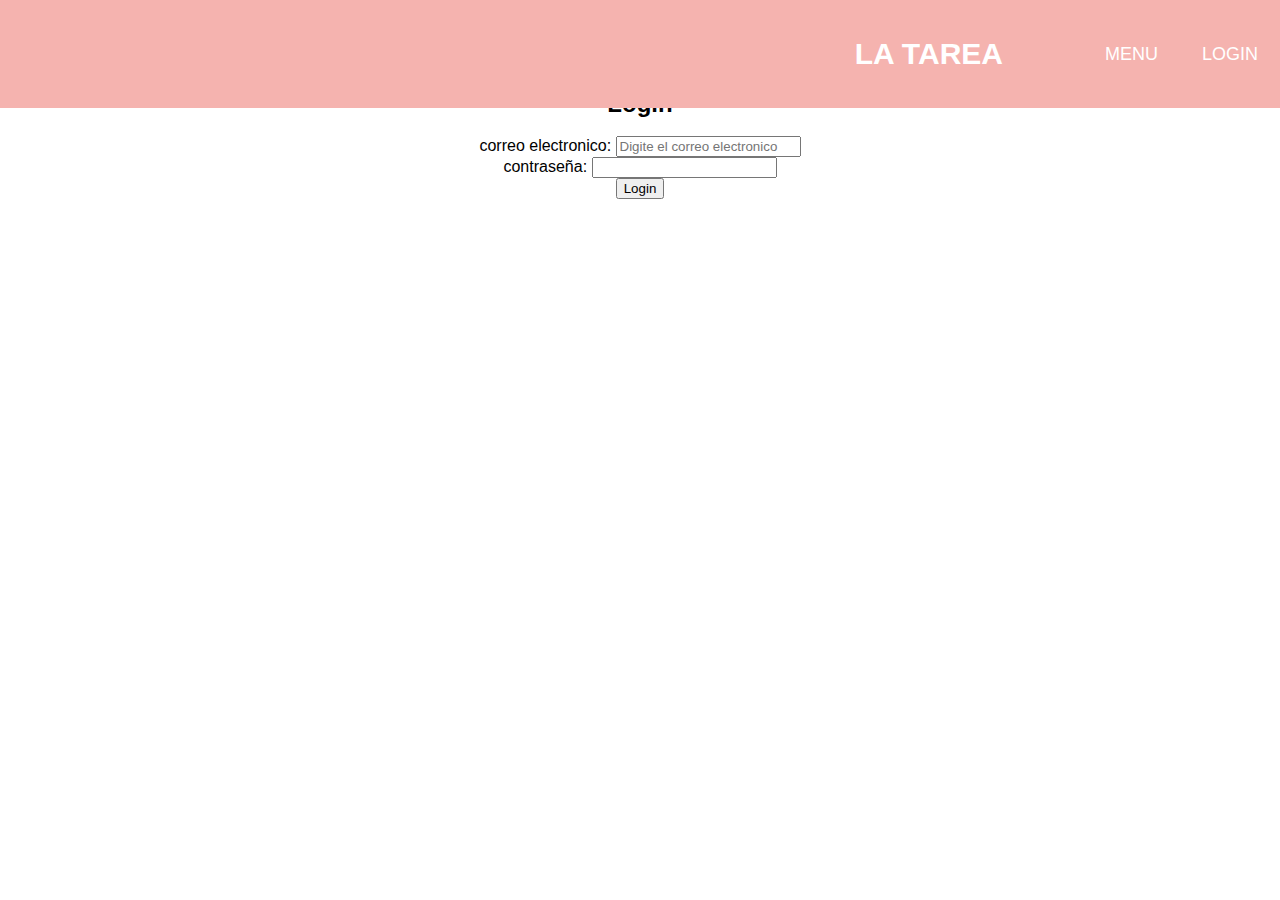
==== src/main/resources/static/login.html @ 9ff38d32 "Finalizacion Tarea 02" ====
<!DOCTYPE html>
<html>
    <head>
        <title>TODO supply a title</title>
        <meta charset="UTF-8">
        <meta name="viewport" content="width=device-width, initial-scale=1.0">
        <link href="css/menu.css" rel="stylesheet" type="text/css"/>
    </head>
    <header class="header">
        <nav class="nav">
            <a href="index.html" class="nav-link logo">LA TAREA</a>
            <ul class="nav-menu">
                <li class="nav-menu-item"><a href="index.html" class="nav-menu-link nav-link">MENU</a>
                <li class="nav-menu-item"><a href="login.html" class="nav-menu-link nav-link">LOGIN</a>
                </li>
            </ul>
        </nav>
    </header>
    <section>
        <div align="center">
            <h2>Login</h2>
            <br>
            <form action="#">
                <label>correo electronico: </label><input type="text" name="email" placeholder="Digite el correo electronico"><br>
                <label>contraseña: </label><input type="password" name="password"><br>
                <!--<input type="checkbox" id="checkbox"/> Acepto los Terminos y condiciones<br>-->
                <input type="button" value="Login" id="button" /><br>
            </form>
        </div>

    </section>
</html>
---- src/main/resources/static/css/menu.css ----
*{
    margin:0;
    box-sizing: border-box
}

body{
    font-family: sans-serif;
    padding: 90px 20px 0;
}

.header{
    background-color: #F5B3AF;
    height: 12%;
    position: fixed;
    top: 0;
    left: 0;
    width: 100%;
}

.nav{
    display: flex;
    justify-content: space-between;
    max-width: 100%;
    margin: 0 auto;
}

.nav-link{
    color: white;
    text-decoration: none;
}

.logo{
    font-size: 30px;
    text-align: center;
    font-weight: bold;
    margin-left: auto;
    line-height: 12vh;

}

.nav-menu{
    display: flex;
    margin-left: 40px;
    list-style: none;
}
.nav-menu-item{
    font-size: 18px;
    margin: 0 10px;
    line-height: 12vh;
}

.nav-menu-item:hover{
    background-color: white;
    transition: 0.5s;
}

.nav-menu-link{
    padding: 8px 12px;
    border-radius: 4px;
}
.nav-menu-link:hover{
    color: black;
    transition:0.5s;
}
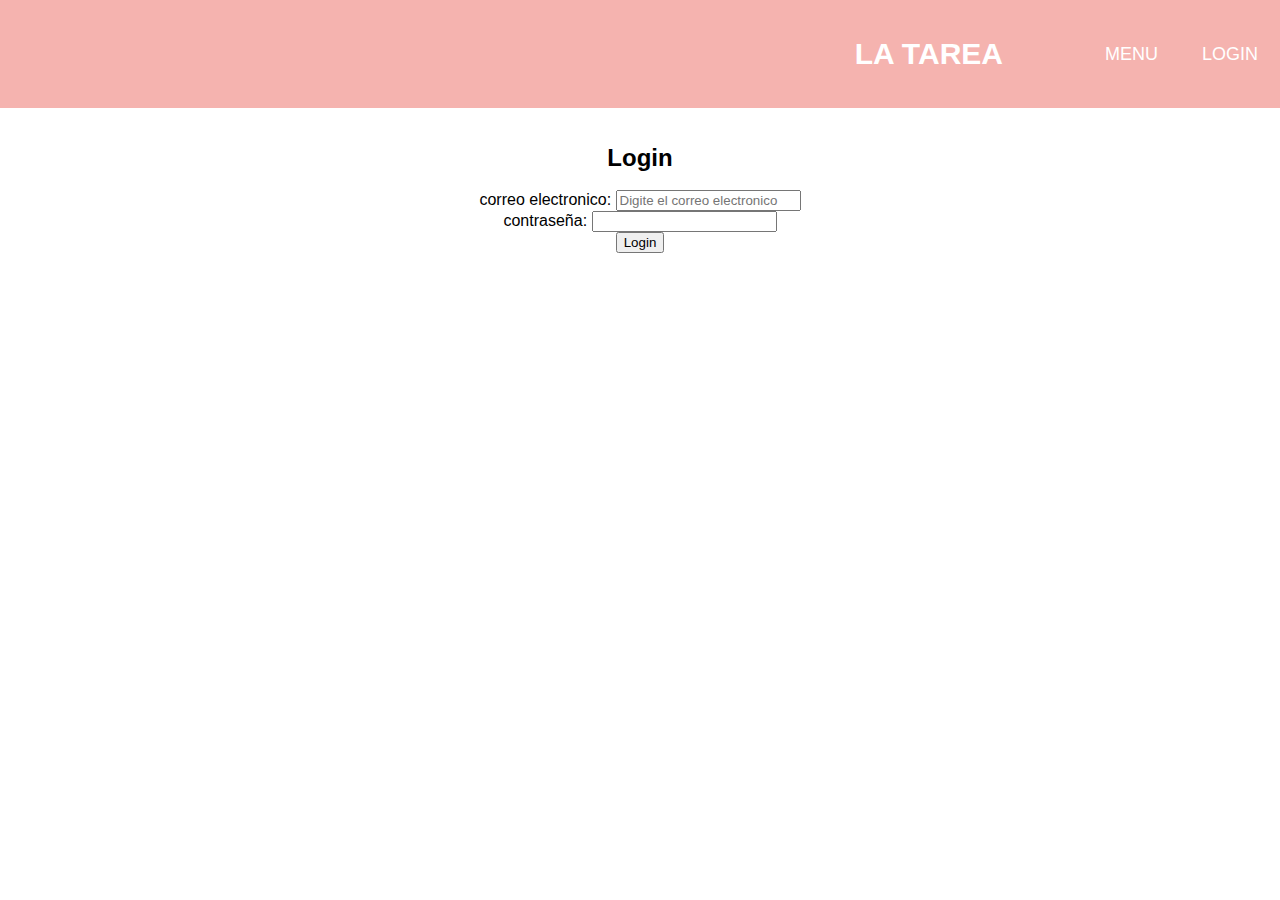
==== commit b0f13b03: "Finalizacion Tarea 02" ====
--- a/src/main/resources/static/login.html
+++ b/src/main/resources/static/login.html
@@ -1,7 +1,7 @@
 <!DOCTYPE html>
 <html>
     <head>
-        <title>TODO supply a title</title>
+        <title>Tarea 02 Login</title>
         <meta charset="UTF-8">
         <meta name="viewport" content="width=device-width, initial-scale=1.0">
         <link href="css/menu.css" rel="stylesheet" type="text/css"/>
@@ -18,7 +18,10 @@
     </header>
     <section>
         <div align="center">
-            <h2>Login</h2>
+            <br>
+            <br>
+            <br>
+            <header><h2>Login</h2></header>
             <br>
             <form action="#">
                 <label>correo electronico: </label><input type="text" name="email" placeholder="Digite el correo electronico"><br>
